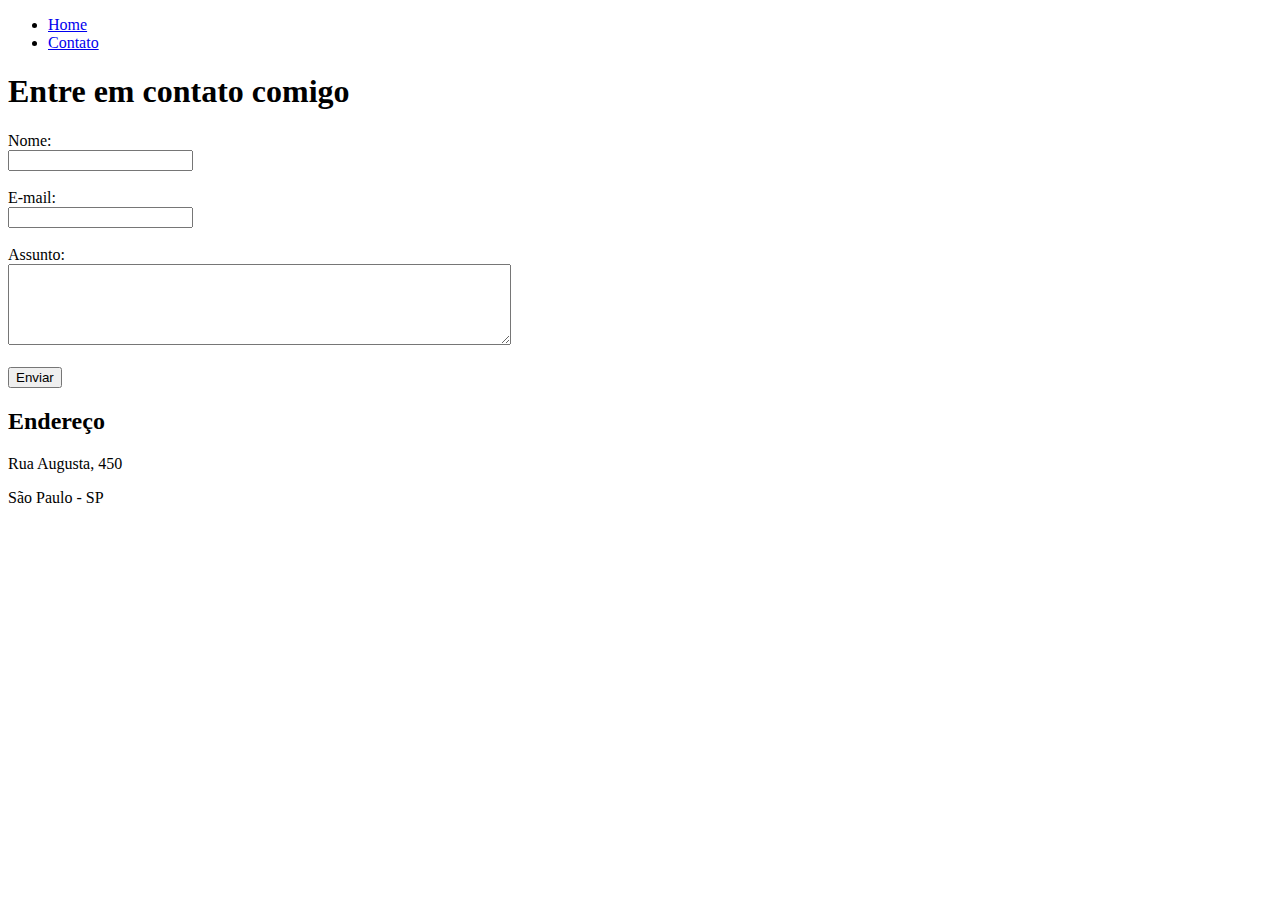
==== contato.html @ b1b02656 "Html" ====
<!DOCTYPE html>
<html lang="pt-br">
<head>
    <meta charset="UTF-8">
    <meta http-equiv="X-UA-Compatible" content="IE=edge">
    <meta name="viewport" content="width=device-width, initial-scale=1.0">
    <title>Contato</title>
</head>
<body>

    <ul>
        <li>
            <a href="index.html"> Home </a>
        </li>
        <li>
            <a href="contato.html"> Contato </a>
        </li>
    </ul>

    <h1>Entre em contato comigo</h1>

    <form>

        <label for="nome">Nome:</label><br>
        <input type="text" id="nome">
        <br>
        <br>
        <label for="email">E-mail:</label><br>
        <input type="email" id="email">
        <br>
        <br>
        <label for="assunto">Assunto:</label><br>
        <textarea name="assunti" id="assunto" cols="60" rows="5"></textarea>
        <br>
        <br>
        <button>Enviar</button>
        </form>

        <h2>Endereço</h2>
        <p>Rua Augusta, 450</p>
        <p>São Paulo - SP</p>

        <iframe src="https://www.google.com/maps/embed?pb=!1m18!1m12!1m3!1d3657.480424509091!2d-46.65261248581766!3d-23.551182967099777!2m3!1f0!2f0!3f0!3m2!1i1024!2i768!4f13.1!3m3!1m2!1s0x94ce584a8a0b8cb1%3A0x1ca4ba7ea36c0373!2sR.%20Augusta%2C%20450%20-%20Consola%C3%A7%C3%A3o%2C%20S%C3%A3o%20Paulo%20-%20SP%2C%2001305-000!5e0!3m2!1spt-BR!2sbr!4v1650345750403!5m2!1spt-BR!2sbr" 
        width="400" 
        height="250" 
        style="border:0;" 
        allowfullscreen="" 
        loading="lazy" 
        referrerpolicy="no-referrer-when-downgrade"
        ></iframe>

    
    
</body>
</html>
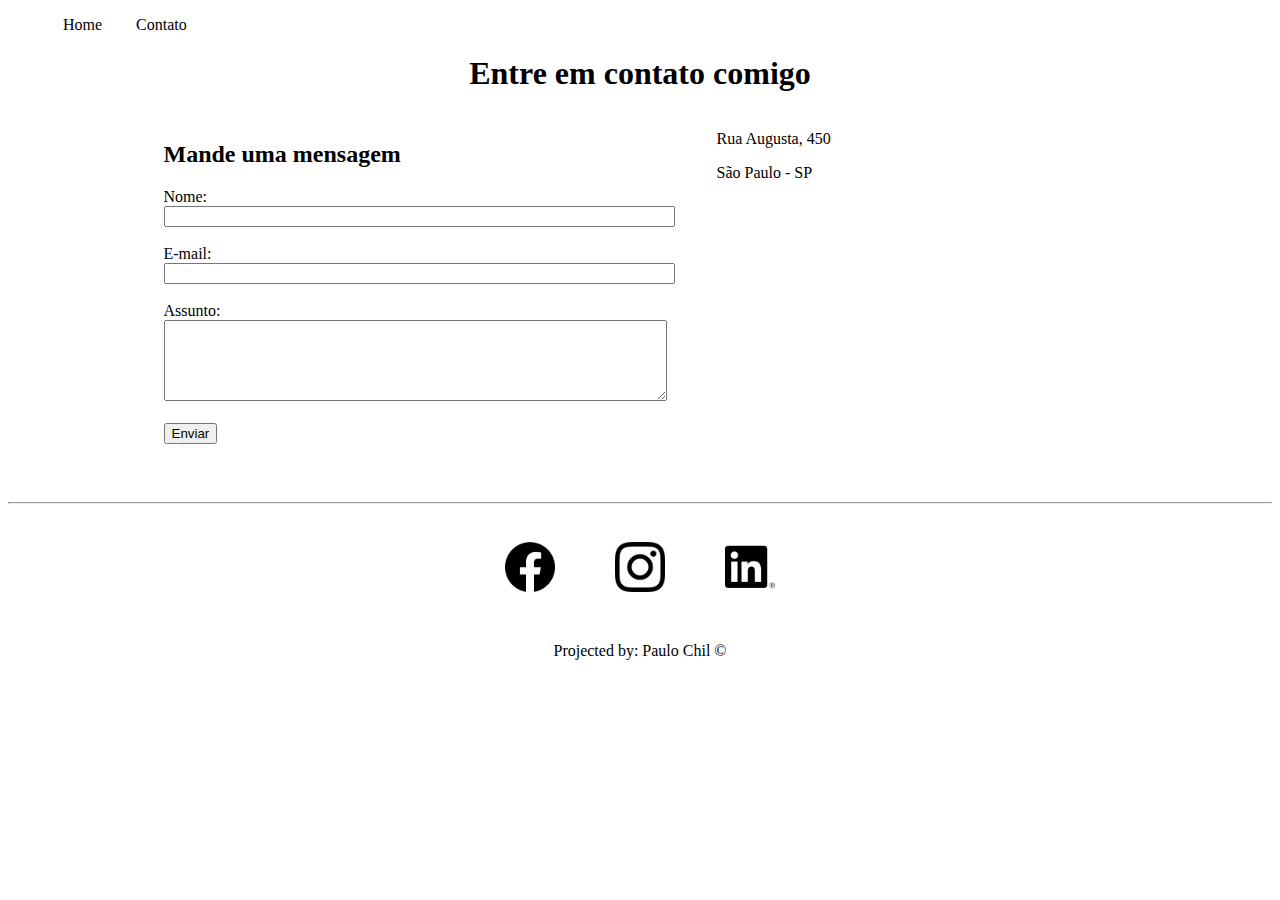
==== commit 17e10e7f: "js" ====
--- a/contato.html
+++ b/contato.html
@@ -5,10 +5,11 @@
     <meta http-equiv="X-UA-Compatible" content="IE=edge">
     <meta name="viewport" content="width=device-width, initial-scale=1.0">
     <title>Contato</title>
+    <link rel="stylesheet" href="assets/css/style.css">
 </head>
 <body>
 
-    <ul>
+    <ul id="menu">
         <li>
             <a href="index.html"> Home </a>
         </li>
@@ -17,37 +18,75 @@
         </li>
     </ul>
 
-    <h1>Entre em contato comigo</h1>
+    <h1 class="center">Entre em contato comigo</h1>
 
-    <form>
+    <div class="container mb-50">
 
-        <label for="nome">Nome:</label><br>
-        <input type="text" id="nome">
-        <br>
-        <br>
-        <label for="email">E-mail:</label><br>
-        <input type="email" id="email">
-        <br>
-        <br>
-        <label for="assunto">Assunto:</label><br>
-        <textarea name="assunti" id="assunto" cols="60" rows="5"></textarea>
-        <br>
-        <br>
-        <button>Enviar</button>
-        </form>
+        <div>
+            <h2>Mande uma mensagem</h2>
+            <form>
+                <label for="nome">Nome:</label><br>
+                <input type="text" id="nome" onkeyup='validaNome()'>
+                <div id='txtNome'></div>
+                
+                <br>
+                <label for="email">E-mail:</label><br>
+                <input type="email" id="email" onkeyup='validaEmail()'>
+                <div id='txtEmail'></div>
+                <br>
+                <label for="assunto">Assunto:</label><br>
+                <textarea name="assunto" id="assunto" cols="60" rows="5" onkeyup='validaAssunto()'></textarea>
+                <div id='txtAssunto'></div>
+                <br>
+                <button onclick="enviar()">Enviar</button>
+                </form>    
+        </div>
 
-        <h2>Endereço</h2>
-        <p>Rua Augusta, 450</p>
-        <p>São Paulo - SP</p>
+        <div>
+            <div class="ml-50">
+            
+                <p>Rua Augusta, 450</p>
+                <p>São Paulo - SP</p>
+        
+                <iframe src="https://www.google.com/maps/embed?pb=!1m18!1m12!1m3!1d3657.480424509091!2d-46.65261248581766!3d-23.551182967099777!2m3!1f0!2f0!3f0!3m2!1i1024!2i768!4f13.1!3m3!1m2!1s0x94ce584a8a0b8cb1%3A0x1ca4ba7ea36c0373!2sR.%20Augusta%2C%20450%20-%20Consola%C3%A7%C3%A3o%2C%20S%C3%A3o%20Paulo%20-%20SP%2C%2001305-000!5e0!3m2!1spt-BR!2sbr!4v1650345750403!5m2!1spt-BR!2sbr" 
+                width="400" 
+                height="250" 
+                frameborder="0"
+                style="border:0;" 
+                allowfullscreen="" 
+                aria-hidden="false"
+                tabindex="0"
+                onmousemove="mapaZoom()"
+                onmouseout="mapanormal()"
+                id='mapa'
+                ></iframe>
+        
+            </div>
+        </div>
+        
+    </div>
 
-        <iframe src="https://www.google.com/maps/embed?pb=!1m18!1m12!1m3!1d3657.480424509091!2d-46.65261248581766!3d-23.551182967099777!2m3!1f0!2f0!3f0!3m2!1i1024!2i768!4f13.1!3m3!1m2!1s0x94ce584a8a0b8cb1%3A0x1ca4ba7ea36c0373!2sR.%20Augusta%2C%20450%20-%20Consola%C3%A7%C3%A3o%2C%20S%C3%A3o%20Paulo%20-%20SP%2C%2001305-000!5e0!3m2!1spt-BR!2sbr!4v1650345750403!5m2!1spt-BR!2sbr" 
-        width="400" 
-        height="250" 
-        style="border:0;" 
-        allowfullscreen="" 
-        loading="lazy" 
-        referrerpolicy="no-referrer-when-downgrade"
-        ></iframe>
+    <hr>
+    <footer>
+        <div class="container">
+            <a href="https://web.facebook.com/paulohenrique.chil/" target="_blank" >
+            <img class="tm-social p-30" src="assets/img/facebook.png" alt="Logo do Facebook" >
+            </a>
+            <a href="https://www.instagram.com/_paulohc/" target="_blank">
+            <img class="tm-social p-30" src="assets/img/instagram.png" alt="Logo do Instagram" >
+            </a>
+            <a href="https://www.linkedin.com/in/paulo-henrique-chil-132566197/" target="_blank">
+            <img class="tm-social p-30" src="assets/img/linkedin.png" alt="Logo do Linkedin" >
+            </a>
+        </div>
+        <p class="center">
+            Projected by: Paulo Chil &copy
+        </p>
+    </footer>
+
+    <script src="assets/js/script.js"></script>
+
+        
 
     
     
--- a/assets/css/style.css
+++ b/assets/css/style.css
@@ -0,0 +1,59 @@
+/*Estilos da pagina index.html */
+
+.center {
+    text-align: center;
+}
+
+.justify{
+    text-align: justify;
+}
+
+
+.container {
+    display: flex;
+    flex-flow: row ;
+    justify-content: center;
+    align-items: center;
+}
+#menu li{
+    display: inline;
+    padding: 15px;
+    text-decoration: none;
+
+}
+#menu li a {
+    text-decoration: none;
+    color: black;
+}
+#menu li a:hover {
+    color:gray;
+}
+.p-30 {
+    padding: 30px;
+}
+.br-50 {
+    border-radius: 50%;
+}
+.wh-300 {
+    width: 300px;
+    height: 300px;
+    h
+}
+
+.tm-social {
+
+    width: 50px;
+    height: 50px;
+
+}
+
+.mb-50{
+    margin-bottom: 50px;
+}
+
+
+/*Estilos da pagina contato.html */
+
+.ml-50{
+    margin-left: 50px;
+}